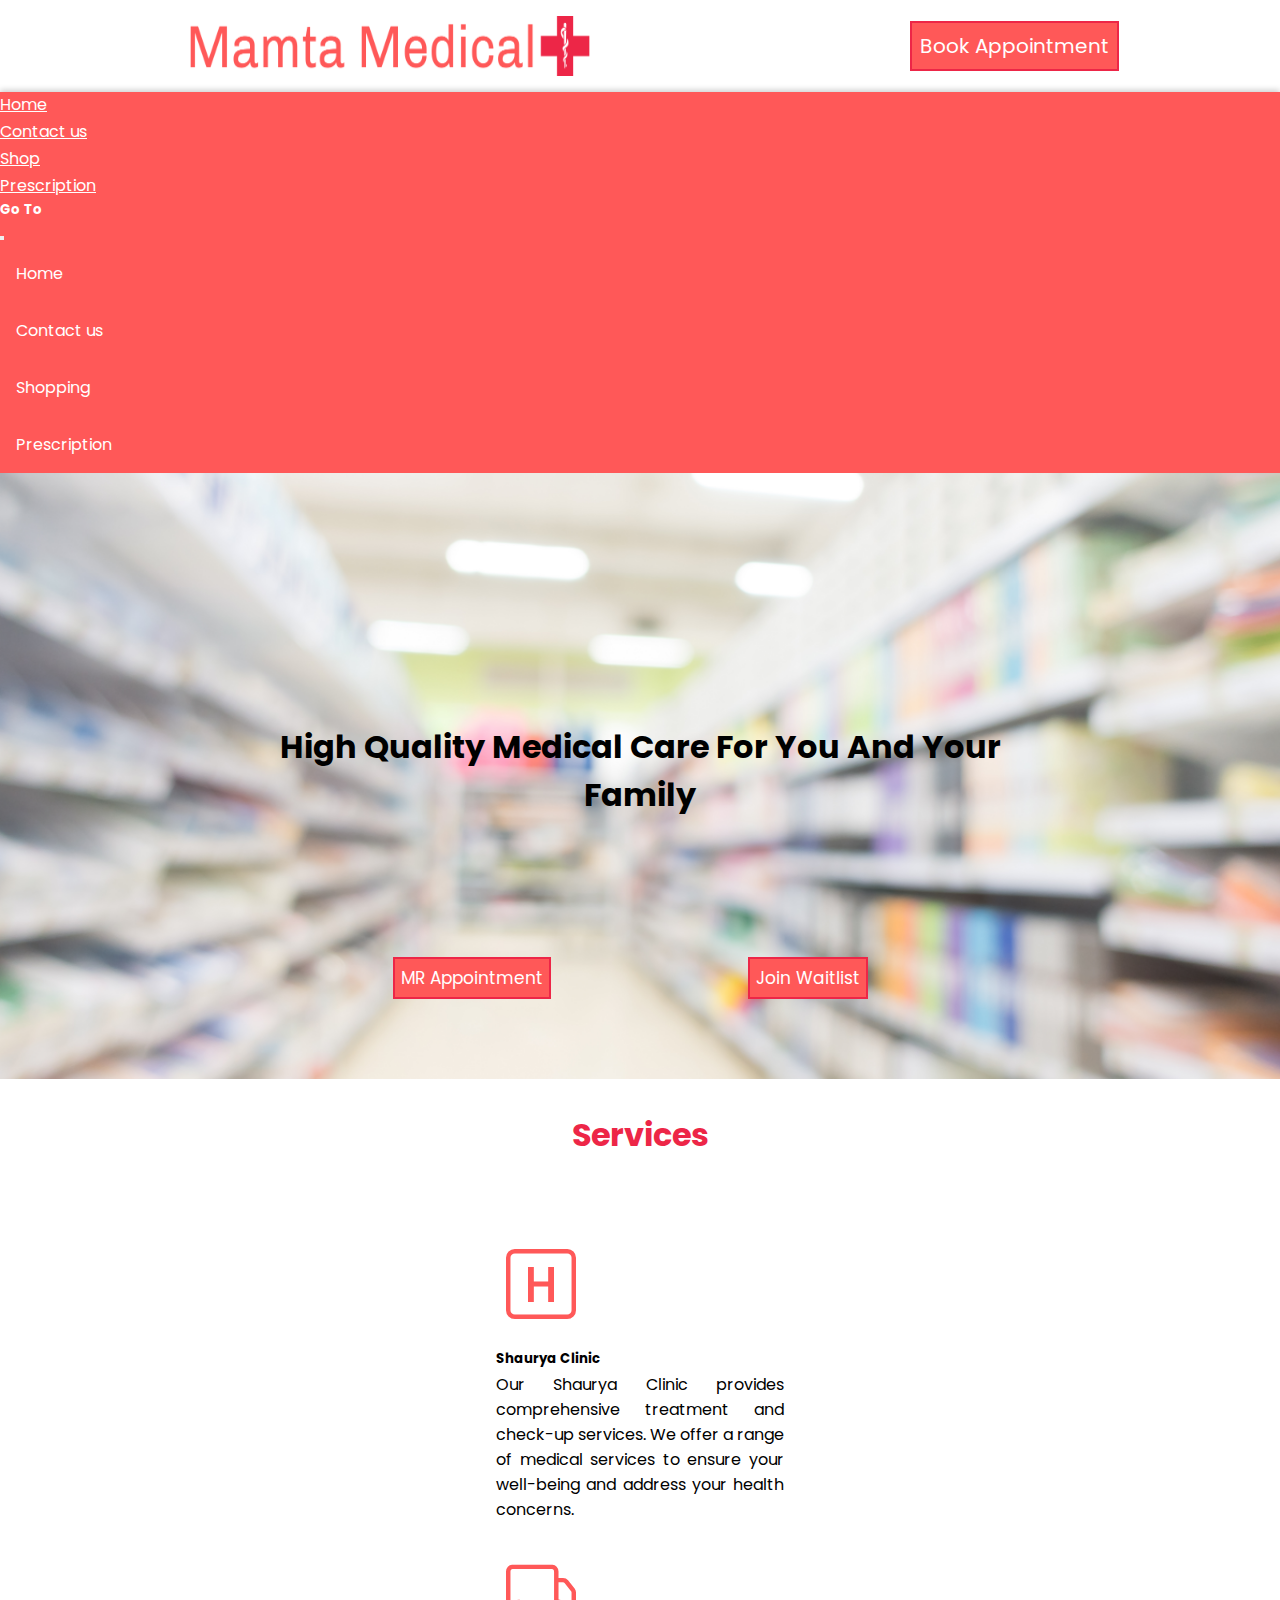
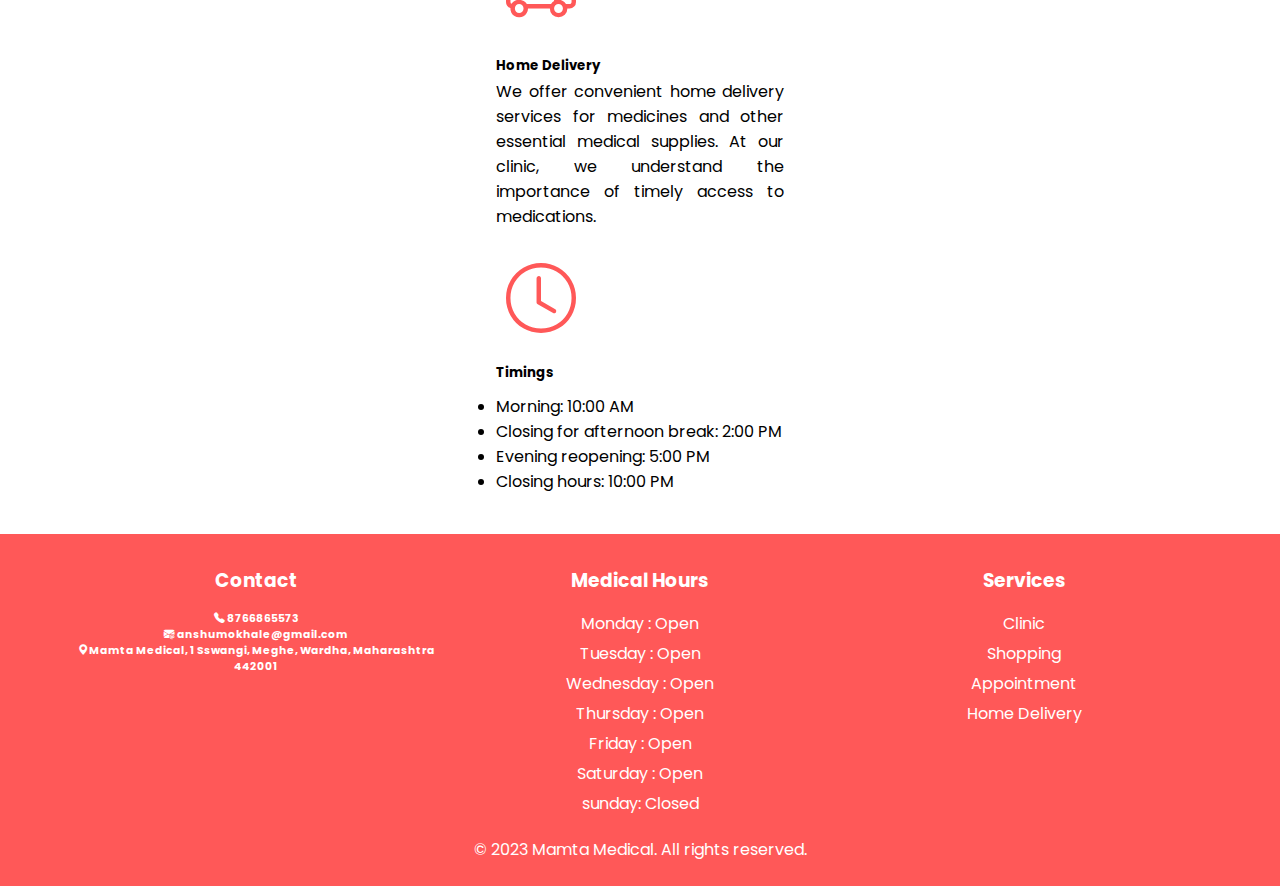
==== index.html @ 701cc962 "First Day" ====
<!DOCTYPE html>
<html lang="en">

<head>
    <meta charset="UTF-8">
    <meta name="viewport" content="width=device-width, initial-scale=1.0">
    <!-- bootstrap  -->
    <link href="https://cdn.jsdelivr.net/npm/bootstrap@5.3.0/dist/css/bootstrap.min.css" rel="stylesheet"
        integrity="sha384-9ndCyUaIbzAi2FUVXJi0CjmCapSmO7SnpJef0486qhLnuZ2cdeRhO02iuK6FUUVM" crossorigin="anonymous">

    <!-- custom css -->
    <link rel="stylesheet" href="./Css/Main.css">


    <title>Mamta Medical</title>
</head>

<body>
    <section>
        <div class="navigationBar fixed-top">
            <div class="Holding">
                <div class="im">
                    <img src="./img/logo.png" alt="LOGO" srcset="">
                </div>
                <div class="ba">
                    <a href="#">Book Appointment</a>
                </div>
            </div>
            <!-- <div class="mark">
                <marquee behavior="scroll" direction="left">
                    Text or content to be scrolled goes here.
                </marquee>

            </div> -->
            <nav class="navbar navbar-expand-lg">
                <div class="container-fluid">
                    <a class="navbar-brand" href="#Home" aria-current="page">Home</a>
                    <a class="btn  justify-content-end" data-bs-toggle="offcanvas" href="#offcanvasExample"
                        role="button" aria-controls="offcanvasExample">
                        <h4><i class="bi bi-list"></i></h4>
                    </a>
                    <div class="collapse navbar-collapse" id="navbarNav">
                        <ul class="navbar-nav">
                            <li class="nav-item">
                                <a class="nav-link" href="./Contact/contact.php">Contact us</a>
                            </li>
                            <li class="nav-item">
                                <a class="nav-link" href="./Shopping/Shop.php">Shop</a>
                            </li>
                            <li class="nav-item">
                                <a class="nav-link" href="#">Prescription</a>
                            </li>
                        </ul>
                    </div>
                </div>
            </nav>

            <!-------------------------------------------- Menu bar content  --------------------------------------------------------->
            <div class="offcanvas offcanvas-start" tabindex="-1" id="offcanvasExample"
                aria-labelledby="offcanvasExampleLabel">
                <div class="offcanvas-header">
                    <h5 class="offcanvas-title" id="offcanvasExampleLabel">Go To</h5>
                    <button type="button" class="btn-close" data-bs-dismiss="offcanvas" aria-label="Close"></button>
                </div>
                <div class="offcanvas-body">
                    <div>
                        <ul class="navbar-nav">
                            <li class="nav-it">
                                <a class="nav-li" aria-current="page" href="#Home">Home</a>
                            </li>
                            <li class="nav-it">
                                <a class="nav-li" href="./Contact/contact.php">Contact us</a>
                            </li>
                            <li class="nav-it">
                                <a class="nav-li" href="./Shopping/Shop.php">Shopping</a>
                            </li>
                            <li class="nav-it">
                                <a class="nav-li ">Prescription</a>
                            </li>
                        </ul>
                    </div>
                </div>
            </div>
        </div>
    </section>

    <div class="pa" style=" background-image: url(./img/Home-back.jpg) ;" id="Home">
        <h1>High Quality Medical Care For You And Your Family</h1>
        <div class="buton">
            <div class="buton1">
                <a href="#">MR Appointment</a>
            </div>
            <div class="buton2">
                <a href="#">Join Waitlist</a>
            </div>
        </div>

    </div>

    <!--------------------------------------services section------------------------------------------->
    <div class="services">
        <div class="s-h">
            <h1>Services</h1>
        </div>
        <div class="container text-center">
            <div class="row">
                <div class="col col-xl-4 col-lg-4 col-md-12 col-sm-12 col-12">
                    <div class="card">
                        <h1><i class="bi bi-h-square"></i></h1>
                        <div class="card-body">
                            <h5 class="card-title">Shaurya Clinic</h5>
                            <p class="card-text">Our Shaurya Clinic provides comprehensive treatment and check-up
                                services.
                                We offer a range of medical services to ensure your well-being and address your health
                                concerns. </p>
                        </div>
                    </div>
                </div>
                <div class="col col-xl-4 col-lg-4 col-md-12 col-sm-12 col-12">
                    <div class="card">
                        <h1><i class="bi bi-truck"></i></i></h1>
                        <div class="card-body">
                            <h5 class="card-title">Home Delivery</h5>
                            <p class="card-text">We offer convenient home delivery services for medicines and other
                                essential medical supplies. At our clinic, we understand the importance of timely access
                                to medications.</p>
                        </div>
                    </div>
                </div>
                <div class="col col-xl-4 col-lg-4 col-md-12 col-sm-12 col-12">
                    <div class="card">
                        <h1><i class="bi bi-clock"></i></i></h1>
                        <div class="card-body">
                            <h5 class="card-title">Timings</h5>
                            <p class="card-text no">
                            <ul>
                                <li>Morning: 10:00 AM</li>
                                <li>Closing for afternoon break: 2:00 PM</li>
                                <li>Evening reopening: 5:00 PM</li>
                                <li>Closing hours: 10:00 PM</li>
                            </ul>
                            </p>
                        </div>
                    </div>
                </div>
            </div>
        </div>
    </div>

    <!--------------------------------------------------------- Footer section --------------------------------------------------------------->
    <footer>
        <div class="Footer-top">
            <div class="Contact">
                <h3>Contact</h3>
                <div class="c-body">
                    <h6><i class="bi bi-telephone-fill"></i> 8766865573</h6>
                    <h6><i class="bi bi-envelope-at-fill"></i> anshumokhale@gmail.com</h6>
                    <h6><i class="bi bi-geo-alt-fill"></i>Mamta Medical, 1 Sswangi, Meghe, Wardha, Maharashtra 442001
                    </h6>
                </div>
            </div>
            <div class="Time">
                <h3>Medical Hours</h3>
                <ul class="c-body">
                    <li>Monday : Open</li>
                    <li>Tuesday : Open</li>
                    <li>Wednesday : Open</li>
                    <li>Thursday : Open</li>
                    <li>Friday : Open</li>
                    <li>Saturday : Open</li>
                    <li>sunday: Closed</li>
                </ul>
            </div>
            <div class="Serv">
                <h3>Services</h3>
                <ul class="c-body">
                    <li><a href="#Home">Clinic</a></li>
                    <li><a href="#">Shopping</a></li>
                    <li><a href="#">Appointment</a></li>
                    <li><a href="#">Home Delivery</a></li>
                </ul>
            </div>
        </div>
        <div class="Footer-bottom">
            <p>&copy; 2023 Mamta Medical. All rights reserved.</p>
        </div>
    </footer>



    <!-- custom java script  -->
    <script src="./Js/App.js"></script>
    <!-- boot strap script  -->
    <script src="https://cdn.jsdelivr.net/npm/bootstrap@5.3.0/dist/js/bootstrap.bundle.min.js"
        integrity="sha384-geWF76RCwLtnZ8qwWowPQNguL3RmwHVBC9FhGdlKrxdiJJigb/j/68SIy3Te4Bkz"
        crossorigin="anonymous"></script>
</body>

</html>
---- Css/Main.css ----
@import url("https://cdn.jsdelivr.net/npm/bootstrap-icons@1.10.5/font/bootstrap-icons.css");

@import url('https://fonts.googleapis.com/css2?family=Poppins:wght@500&display=swap');

* {
    padding: 0;
    margin: 0;
    box-sizing: border-box;
}

:root {
    --white-color: #ffffff;
    /* --white-color: rgb(90, 89, 89); */
    --theme-color: #ED2647;
    --theme-light-color: #FF5858;
}

/* =================================== navbar start ========================================== */
body {
    font-family: 'Poppins', sans-serif;
}

.Holding {
    display: flex;
    padding: 1em 1em;
    background-color: var(--white-color);
}

.im {
    width: 60%;
}

.Holding img {
    display: block;
    margin: auto;
    height: 60px;
    width: 400px;
    align-items: center;
    justify-content: center;
}

.ba {
    display: flex;
    margin: auto;
    width: 40%;
    justify-content: center;
}

.ba a {
    text-decoration: none;
    padding: 8px;
    border: 2px solid var(--theme-color);
    background-color: var(--theme-light-color);
    color: var(--white-color);
    font-size: 20px;
}

.ba a:hover {
    border: 2px solid var(--theme-color);
    background-color: var(--theme-color);

}

.navbar {
    background-color: var(--theme-light-color);
    box-shadow: 0px -2px 6px 0px rgba(0, 0, 0, 0.2);
}

.container-fluid a {
    color: var(--white-color);

}

.container-fluid a::after {
    content: '';
    width: 0%;
    height: 2px;
    background: var(--white-color);
    color: var(--white-color);
    display: block;
    margin: auto;
    transition: 0.5s;
}

.navbar-brand:hover {
    color: var(--white-color);
}

.container-fluid a:active {
    color: var(--white-color);
}

.container-fluid a:visited {
    color: var(--white-color);
}

.nav-link:hover {
    color: var(--white-color);
}

.container-fluid a:hover::after {
    width: 100%;
    color: var(--white-color);
}

.offcanvas {
    background-color: var(--theme-light-color);
}

.nav-it {
    padding: 1em 1em;
}

.nav-it a {
    text-decoration: none;
    color: var(--white-color);
}

.offcanvas-title {
    color: var(--white-color);
}

.btn {
    display: none;
}

@media (max-width:990px) {
    .btn {
        display: block;
    }
}

@media (max-width:800px) {
    .Holding {
        display: block;
    }

    .im {
        width: 100%;
    }

    .im img {
        width: 250px;
        height: 30px;
    }

    .ba {
        padding-top: 1em;
        width: 100%;
    }

    .ba a {
        font-size: 15px;
        padding: 4px;
    }

    .navbar {
        height: 60px;
    }

    .container-fluid {
        height: 40px;
    }
}


@media (max-width:300px) {
    .im img {
        width: 200px;
        height: 25px;
    }

    .ba a {
        font-size: 12px;
        padding: 2px;
    }
}

/* ================================== navbar css over ============================================ */

.pa {
    padding-top: 10em;
    height: auto;
    /* opacity: 0.6; */
    background-position: center;
    background-size: cover;
    background-repeat: no-repeat;
}

.pa h1 {
    margin: auto;
    width: 70%;
    padding: 90px 30px 90px 30px;
    text-align: center;
    justify-content: center;
    align-items: center;
}

.buton {
    display: flex;
    margin: auto;
    width: 60%;
    align-items: center;
    justify-content: center;
    padding: 3em 3em 5em 3em;
}

.buton1 {
    display: flex;
    width: 50%;
    margin: auto;
    align-items: center;
    justify-content: center;
}

.buton1 a {
    text-decoration: none;
    padding: 6px;
    border: 2px solid var(--theme-color);
    background-color: var(--theme-light-color);
    color: var(--white-color);
    font-size: 17px;
}

.buton1 a:hover {
    background-color: var(--theme-color);
}


.buton2 {
    display: flex;
    width: 50%;
    margin: auto;
    align-items: center;
    justify-content: center;
}

.buton2 a {
    text-decoration: none;
    padding: 6px;
    border: 2px solid var(--theme-color);
    background-color: var(--theme-light-color);
    color: var(--white-color);
    font-size: 17px;
}

.buton2 a:hover {
    background-color: var(--theme-color);
}


@media (max-width:800px) {
    .pa {
        padding-top: 11em;
    }

    .buton {
        display: block;
        padding: 2em 2em 2em 2em;
    }

    .buton1 a {
        font-size: 15px;
        padding: 4px;
        text-align: center;
    }

    .buton1 {
        padding: 1em;
        width: 80%;
    }


    .buton2 a {
        font-size: 15px;
        padding: 4px;
        text-align: center;
    }

    .buton2 {
        padding: 1em;
        width: 80%;
    }
}

@media (max-width:460px) {
    .pa {
        padding-top: 11em;
    }

    .pa h1 {
        padding: 40px 30px 40px 30px;
    }

    .buton {
        padding: 1.5em 1.5em 2em 1.5em;
        width: 80%;
    }

    .buton1 {
        width: 100%;
    }

    .buton2 {
        width: 100%;
    }

}


/* =========================================Services Section========================================== */
.services {
    background-color: var(--white-color);
}

.container {
    display: flex;
    padding: 2em 3em;
    margin: auto;
    align-items: center;
    justify-content: center;
}

.card {
    width: 18rem;
    border-color: var(--theme-color);

}

.card:hover {
    box-shadow: 0px 0px 8px rgba(0, 0, 0, 0.4);
}

.card h1 {
    font-size: 70px;
    padding: 10px;
    color: var(--theme-light-color);
}

p {
    margin-bottom: 0.5rem;
}

.card li {
    text-align: left;
}


.card-text {
    text-align: justify;
    padding-top: 3px;
}

.s-h {
    text-align: center;
    padding: 2em;
    color: var(--theme-color);
}

@media (max-width:991px) {
    .card {
        width: 95%;
        margin: auto;
        align-items: center;
        justify-content: center;
    }

    .col {
        padding: 2em 2em;
    }
}

@media (max-width:500px) {
    .card h1 {
        font-size: 50px;
        padding: 7px;
    }

    .card-title {
        font-size: 15px;
    }

    .card-text {
        font-size: 12px;
    }

    .card li {
        font-size: 12px;
    }
}

@media (max-width:300px) {
    .card {
        width: 100%;
    }
}

/* ========================================================Address section=================================================================*/
footer {
    background-color: var(--theme-light-color);
    color: var(--white-color);
}

.Footer-top {
    padding-top: 2em;
    margin: auto;
    /* align-items: center; */
    justify-content: center;
    display: flex;
}


.Contact {
    width: 30%;
    text-align: center;
}

.c-body {
    padding-top: 1em;
}

.Time {
    width: 30%;
    text-align: center;
}

.Time ul {
    list-style: none;
    padding-left: 0;
}

.Time li {
    /* align-items: center; */
    justify-content: center;
    padding-bottom: 5px;
}

.Serv {
    width: 30%;
    text-align: center;
}

.Serv ul {
    list-style: none;
    padding-left: 0;
}

.Serv li {
    padding-bottom: 5px;
}

.Serv li a {

    text-decoration: none;
    color: var(--white-color);
}

.Footer-bottom {
    text-align: center;
    padding: 1em 1em;
}

@media (max-width: 800px) {
    .Footer-top {
        display: block;
    }

    .Contact {
        margin: auto;
        width: 90%;
        align-items: center;
        justify-content: center;
    }

    .Time {
        margin: auto;
        padding-top: 2em;
        width: 90%;
        align-items: center;
        justify-content: center;
    }

    .Serv {
        margin: auto;
        padding-top: 2em;
        width: 90%;
        align-items: center;
        justify-content: center;
    }
}
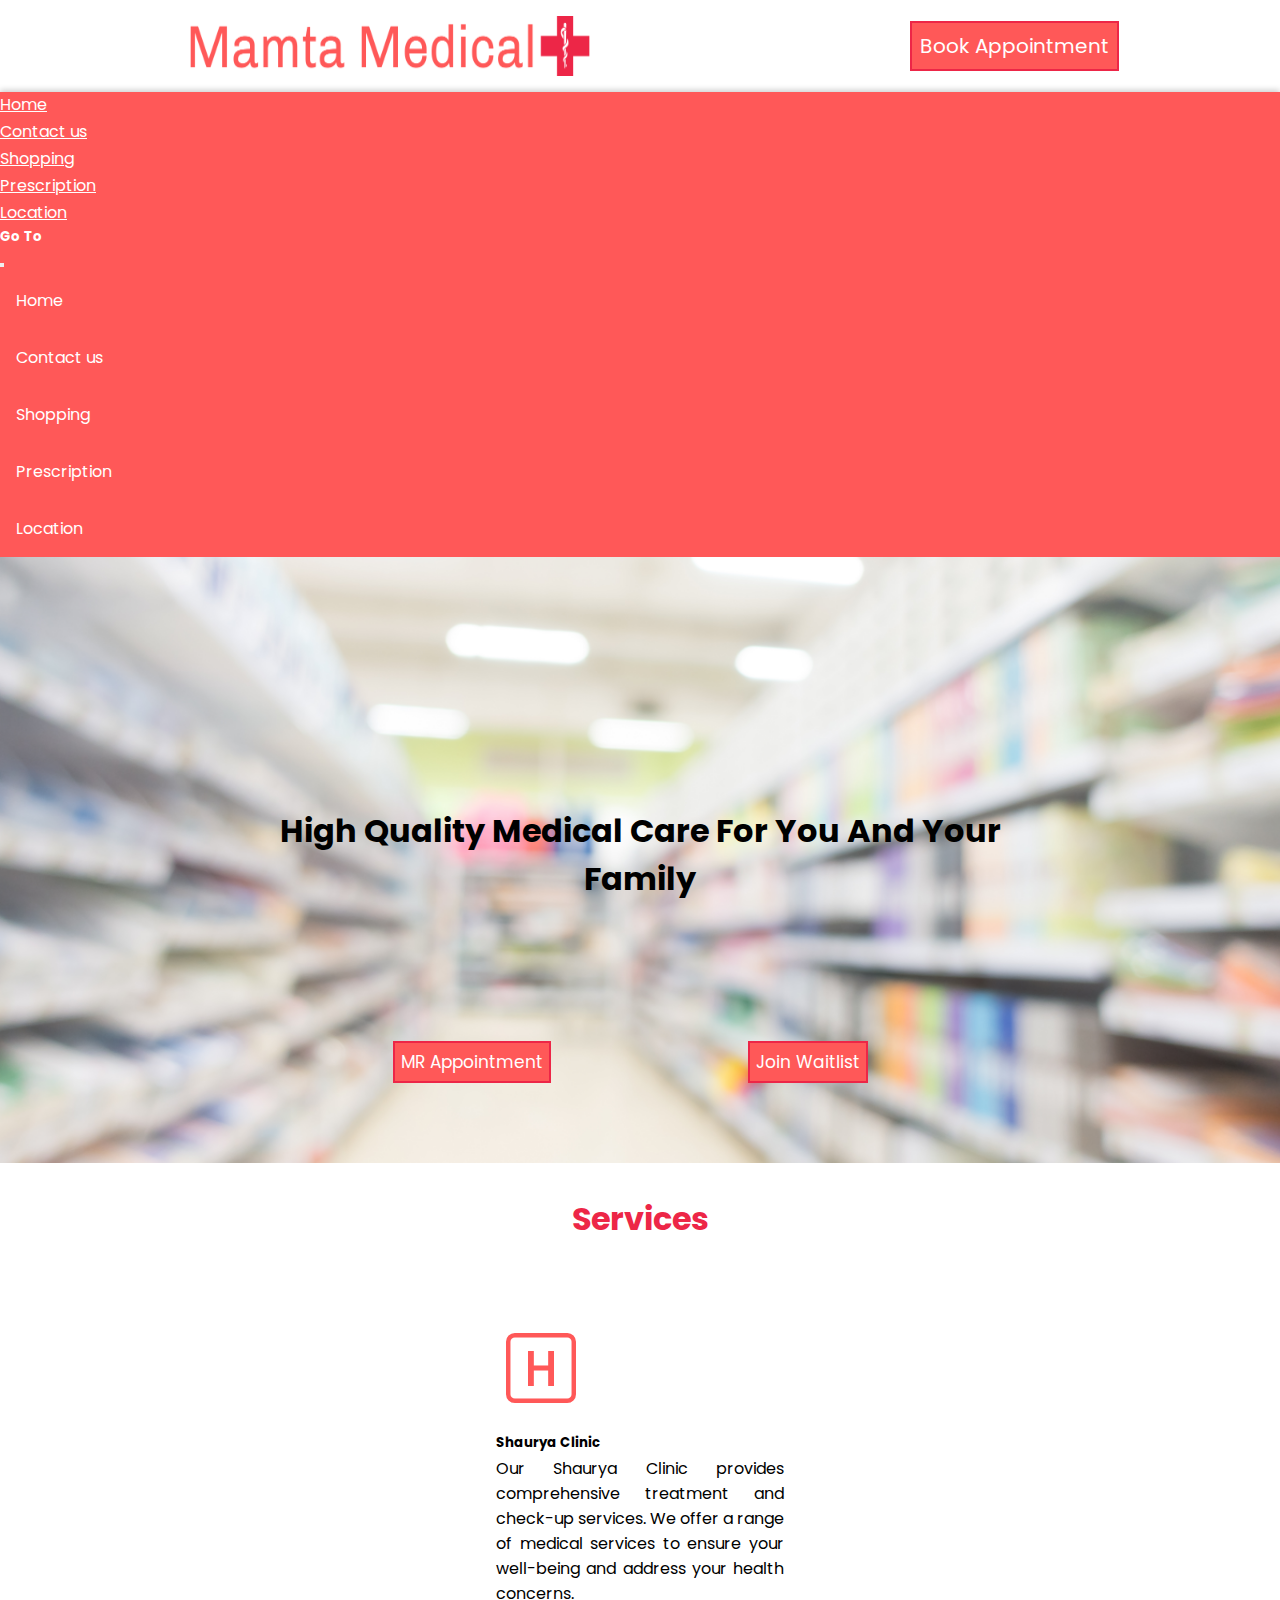
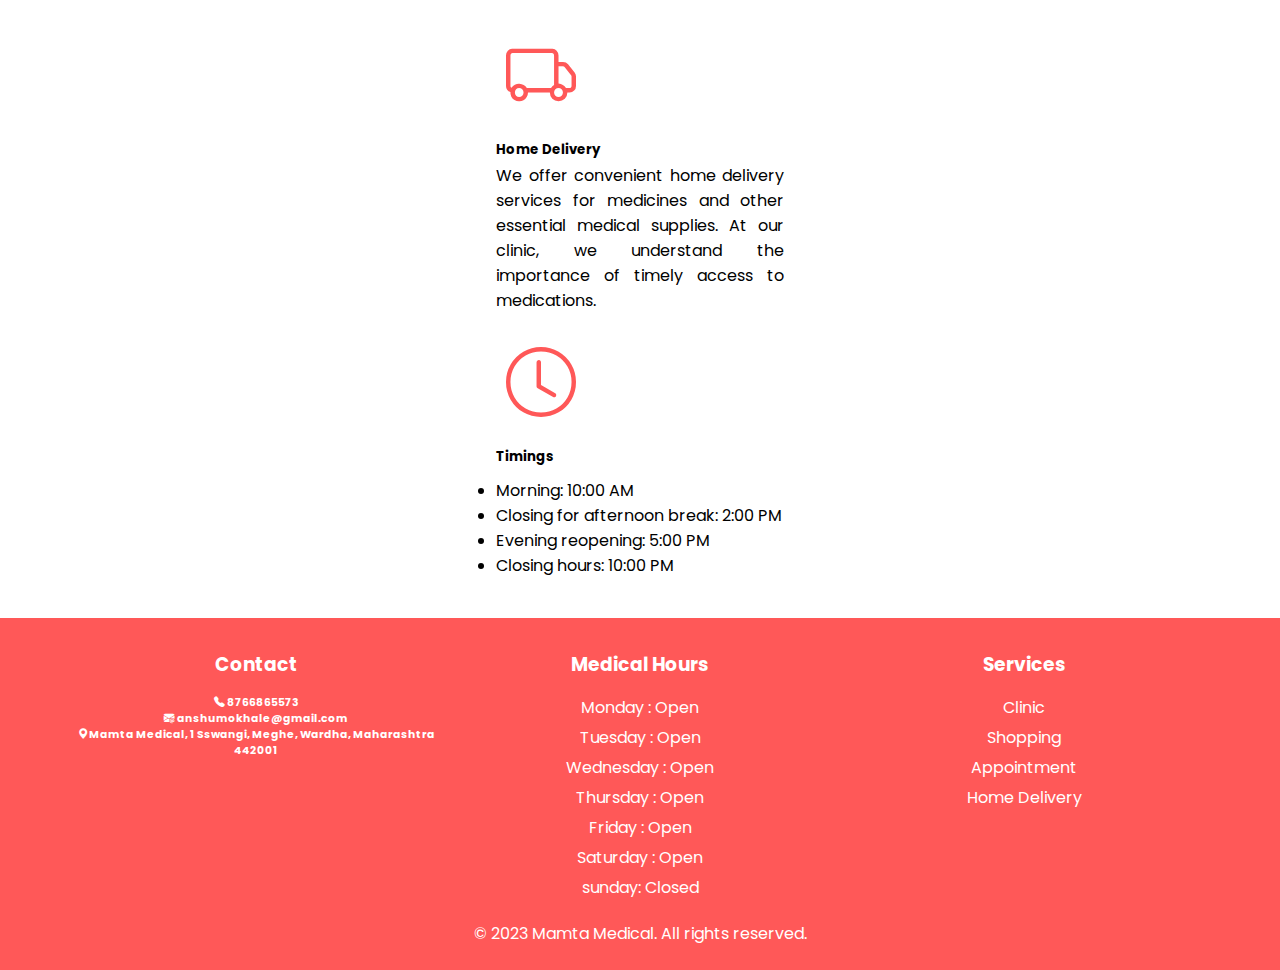
==== commit f4916dc4: "Update 1" ====
--- a/index.html
+++ b/index.html
@@ -45,10 +45,13 @@
                                 <a class="nav-link" href="./Contact/contact.php">Contact us</a>
                             </li>
                             <li class="nav-item">
-                                <a class="nav-link" href="./Shopping/Shop.php">Shop</a>
+                                <a class="nav-link" href="./Shopping/Shop.php">Shopping</a>
                             </li>
                             <li class="nav-item">
                                 <a class="nav-link" href="#">Prescription</a>
+                            </li>
+                            <li class="nav-item">
+                                <a class="nav-link" href="./Main.html">Location</a>
                             </li>
                         </ul>
                     </div>
@@ -76,6 +79,9 @@
                             </li>
                             <li class="nav-it">
                                 <a class="nav-li ">Prescription</a>
+                            </li>
+                            <li class="nav-it">
+                                <a class="nav-li" href="./Main.html">Location</a>
                             </li>
                         </ul>
                     </div>
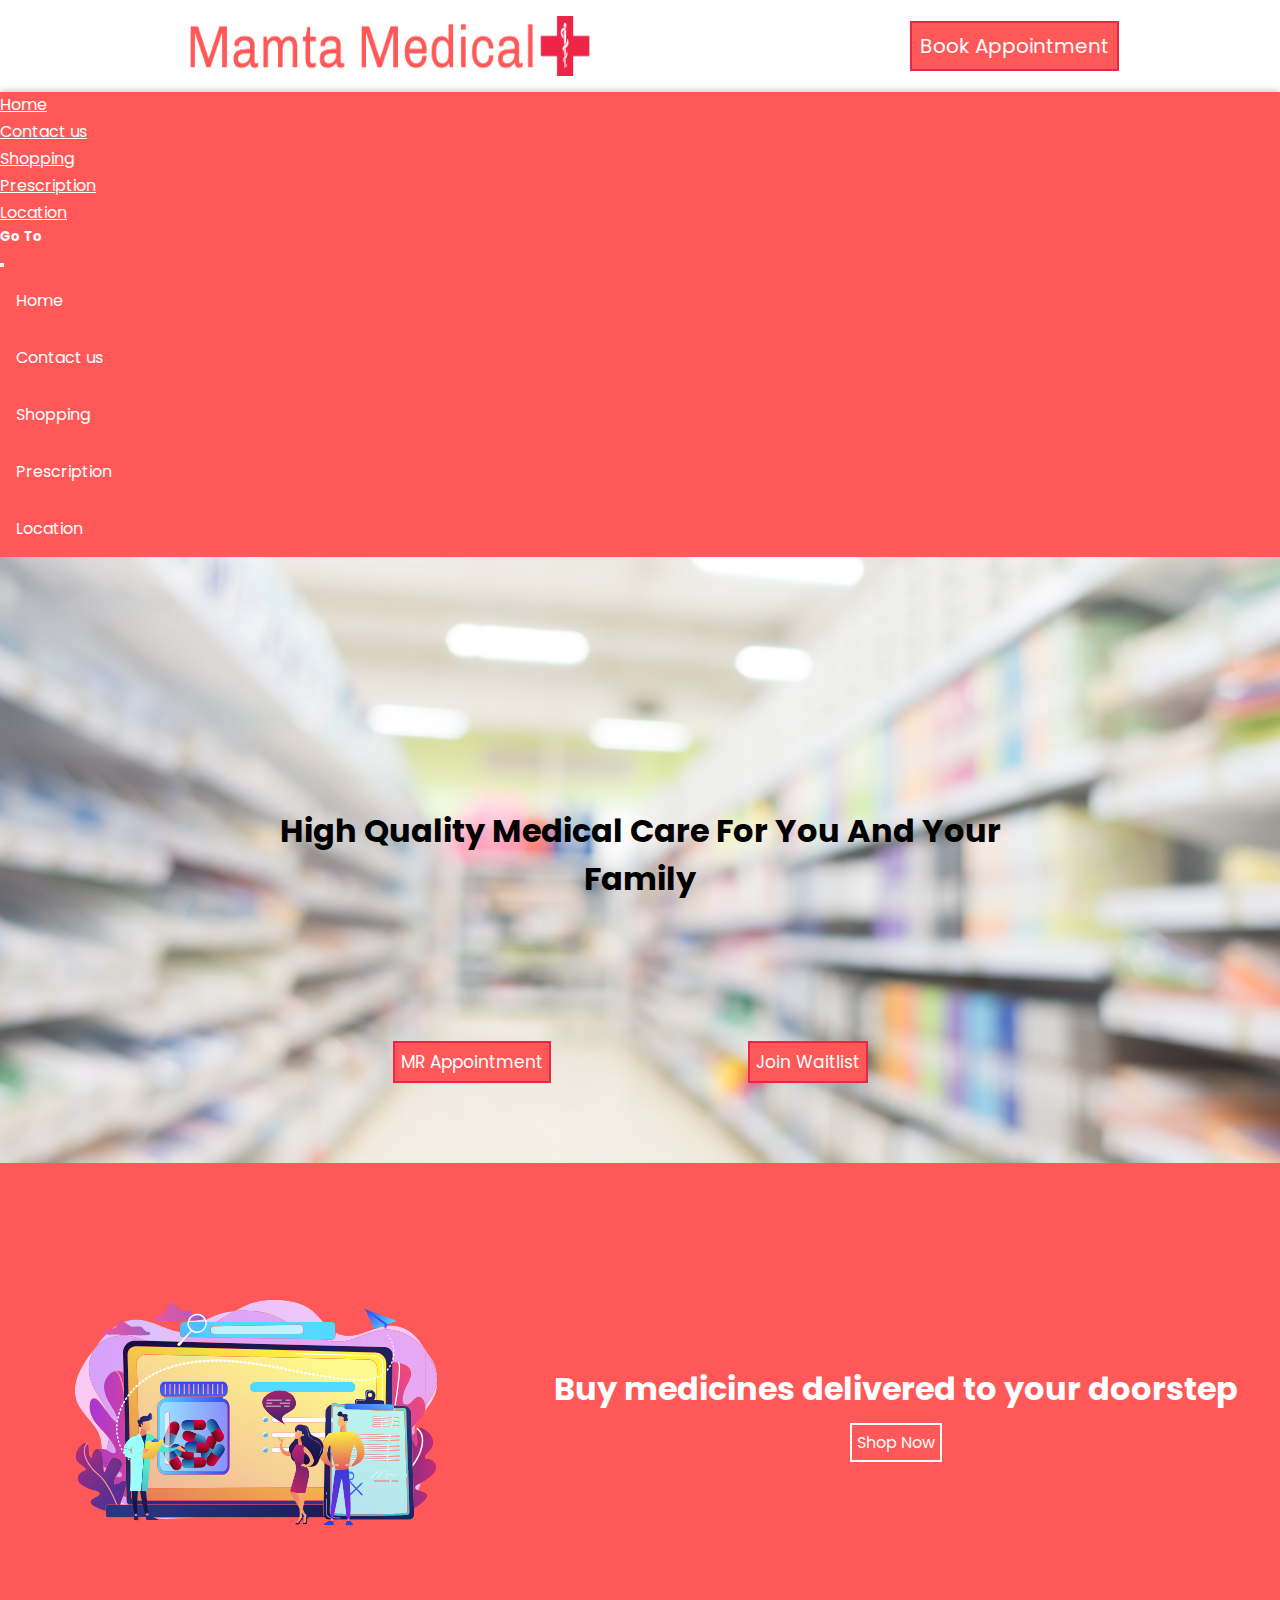
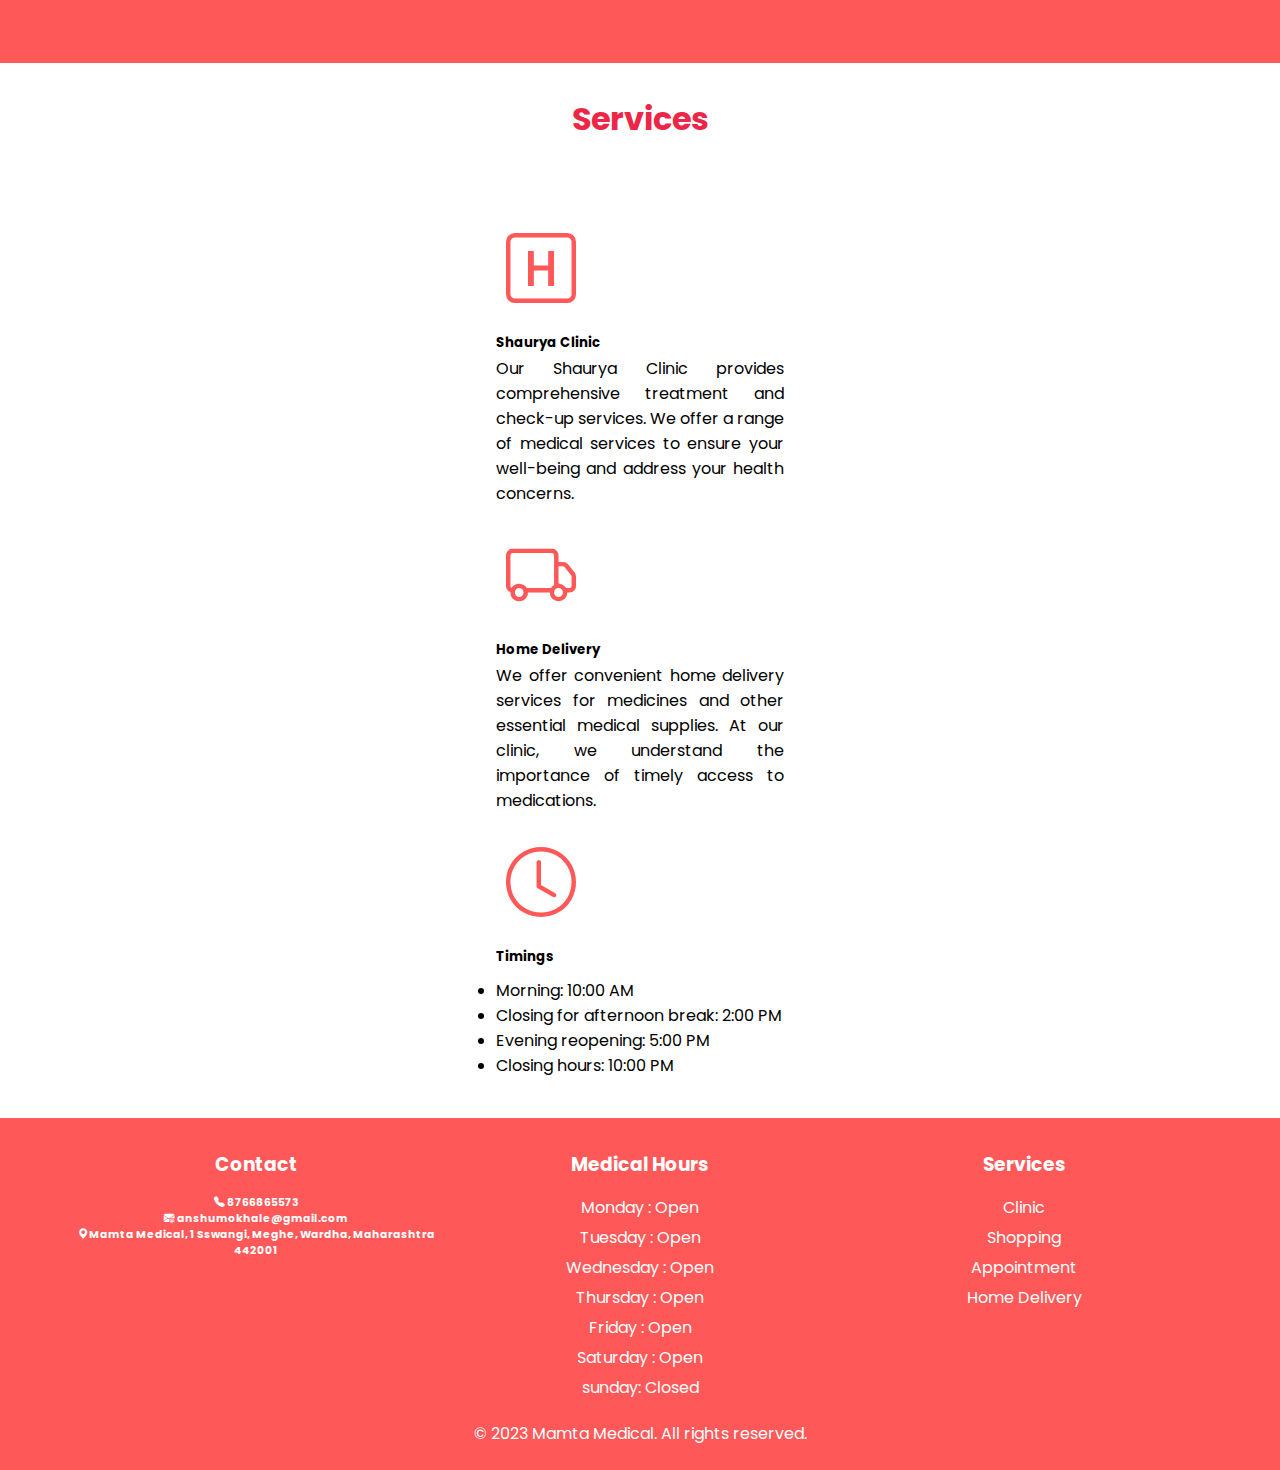
==== commit 3c82e04f: "Main 1 update" ====
--- a/index.html
+++ b/index.html
@@ -103,6 +103,16 @@
 
     </div>
 
+    <!-- Shopping section  -->
+    <div class="shop">
+        <div class="shopImg">
+            <img src="./img/shop.svg" alt="">
+        </div>
+        <div class="shopHead">
+            <h1>Buy medicines delivered to your doorstep</h1>
+            <a href="./Shopping/Shop.php">Shop Now</a>
+        </div>
+    </div>
     <!--------------------------------------services section------------------------------------------->
     <div class="services">
         <div class="s-h">
--- a/Css/Main.css
+++ b/Css/Main.css
@@ -20,6 +20,54 @@
     font-family: 'Poppins', sans-serif;
 }
 
+.shop {
+    display: flex;
+    background-color: var(--theme-light-color);
+}
+
+.shopImg {
+    display: flex;
+    align-items: center;
+    justify-content: center;
+    width: 40%;
+
+}
+
+.shopImg img {
+    height: 500px;
+    width: 400px;
+}
+
+.shopHead {
+    display: flex;
+    align-items: center;
+    justify-content: center;
+    width: 60%;
+    flex-direction: column;
+    text-align: center;
+}
+
+.shopHead h1 {
+
+    color: var(--white-color);
+}
+
+.shopHead a {
+    margin-top: 10px;
+    text-decoration: none;
+    padding: 5px;
+    color: var(--white-color);
+    border: 2px solid var(--white-color);
+}
+
+.shopHead a:hover {
+    color: var(--theme-light-color);
+    background-color: var(--white-color);
+
+}
+
+
+
 .Holding {
     display: flex;
     padding: 1em 1em;
@@ -128,6 +176,11 @@
     .btn {
         display: block;
     }
+
+    .shopImg img {
+        height: 400px;
+        width: 300px;
+    }
 }
 
 @media (max-width:800px) {
@@ -163,8 +216,64 @@
     }
 }
 
+@media (max-width:720px) {
+    .shopImg img {
+        height: 350px;
+        width: 250px;
+    }
+}
+
+@media (max-width:550px) {
+
+    .shop {
+        display: block;
+        background-color: var(--theme-light-color);
+    }
+
+    .shopImg {
+        display: flex;
+        align-items: center;
+        justify-content: center;
+        width: 100%;
+
+    }
+
+    .shopImg img {
+        height: 300px;
+        width: 300px;
+    }
+
+    .shopHead {
+        display: flex;
+        align-items: center;
+        justify-content: center;
+        margin: auto;
+        width: 100%;
+        flex-direction: column;
+        text-align: center;
+    }
+
+    .shopHead h1 {
+
+        color: var(--white-color);
+    }
+
+    .shopHead a {
+        margin-top: 10px;
+        margin-bottom: 10px;
+        text-decoration: none;
+        padding: 5px;
+        color: var(--white-color);
+
+    }
+}
 
 @media (max-width:300px) {
+    .shopImg img {
+        height: 200px;
+        width: 200px;
+    }
+
     .im img {
         width: 200px;
         height: 25px;
